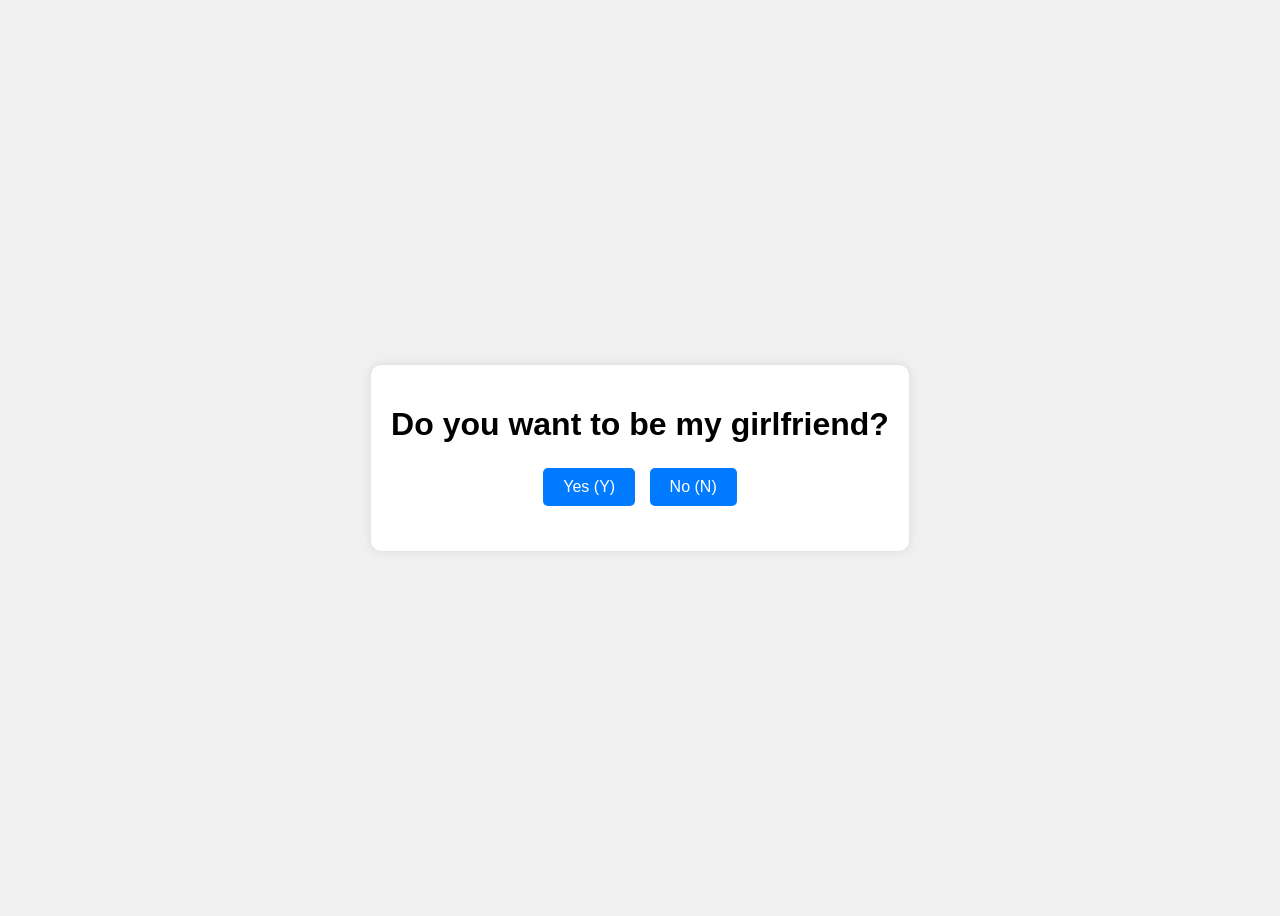
==== gf/index.html @ abaf9dfd "Renovations" ====
<!DOCTYPE html>
<html lang="en">
<head>
    <meta charset="UTF-8">
    <meta name="viewport" content="width=device-width, initial-scale=1.0">
    <title>Girlfriend Proposal</title>
    <link rel="stylesheet" href="styles.css">
    <link rel="icon" href="https://static-00.iconduck.com/assets.00/red-heart-emoji-2048x1879-8wl1z711.png"type="image/png">
</head>
<body>
    <div class="container">
        <h1>Do you want to be my girlfriend?</h1>
        <div class="buttons">
            <button id="yesButton">Yes (Y)</button>
            <button id="noButton">No (N)</button>
        </div>
        <p id="response"></p>
    </div>
    <script src="script.js"></script>
</body>
</html>
---- gf/styles.css ----
body {
    font-family: Arial, sans-serif;
    display: flex;
    justify-content: center;
    align-items: center;
    height: 100vh;
    background-color: #f0f0f0;
}

.container {
    text-align: center;
    background-color: white;
    padding: 20px;
    border-radius: 10px;
    box-shadow: 0 0 10px rgba(0, 0, 0, 0.1);
}

h1 {
    margin-bottom: 20px;
}

.buttons {
    margin-bottom: 20px;
}

button {
    padding: 10px 20px;
    margin: 5px;
    border: none;
    border-radius: 5px;
    cursor: pointer;
    background-color: #007BFF;
    color: white;
    font-size: 16px;
    transition: transform 0.2s ease;
}

button:hover {
    background-color: #0056b3;
}

#noButton {
    transition: transform 0.2s ease;
}

p {
    font-size: 18px;
    color: #333;
}
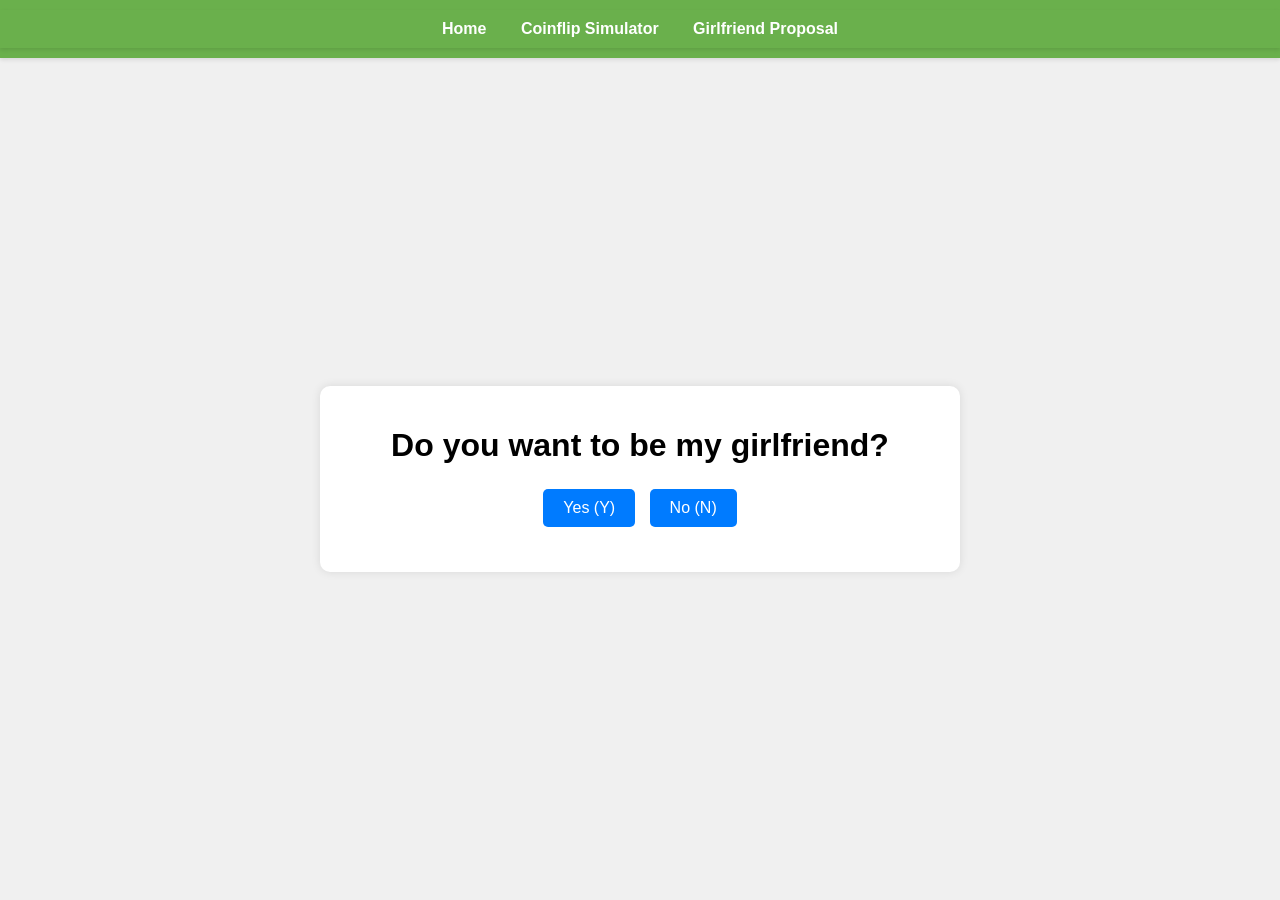
==== commit 634e544d: "Nav Bar" ====
--- a/gf/index.html
+++ b/gf/index.html
@@ -4,18 +4,24 @@
     <meta charset="UTF-8">
     <meta name="viewport" content="width=device-width, initial-scale=1.0">
     <title>Girlfriend Proposal</title>
-    <link rel="stylesheet" href="styles.css">
-    <link rel="icon" href="https://static-00.iconduck.com/assets.00/red-heart-emoji-2048x1879-8wl1z711.png"type="image/png">
+    <link rel="stylesheet" href="styles.css"> <!-- Main styles -->
+    <link rel="stylesheet" href="navbar.css"> <!-- Navbar styles -->
+    <link rel="icon" href="https://static-00.iconduck.com/assets.00/red-heart-emoji-2048x1879-8wl1z711.png" type="image/png">
 </head>
 <body>
-    <div class="container">
-        <h1>Do you want to be my girlfriend?</h1>
-        <div class="buttons">
-            <button id="yesButton">Yes (Y)</button>
-            <button id="noButton">No (N)</button>
-        </div>
-        <p id="response"></p>
+<header>
+    <div id="navbar"></div> <!-- Placeholder for the navigation bar -->
+</header>
+<div class="container">
+    <h1>Do you want to be my girlfriend?</h1>
+    <div class="buttons">
+        <button id="yesButton">Yes (Y)</button>
+        <button id="noButton">No (N)</button>
     </div>
-    <script src="script.js"></script>
+    <p id="response"></p>
+</div>
+
+<script src="script.js"></script>
+<script src="../navbar/nav.js"></script> <!-- Include the navigation script -->
 </body>
 </html>
--- a/gf/styles.css
+++ b/gf/styles.css
@@ -1,9 +1,11 @@
 body {
     font-family: Arial, sans-serif;
     display: flex;
-    justify-content: center;
-    align-items: center;
-    height: 100vh;
+    flex-direction: column; /* Stack children vertically */
+    align-items: center; /* Center items horizontally */
+    justify-content: center; /* Center items vertically */
+    height: 100vh; /* Full viewport height */
+    margin: 0; /* Remove default margin */
     background-color: #f0f0f0;
 }
 
@@ -13,6 +15,9 @@
     padding: 20px;
     border-radius: 10px;
     box-shadow: 0 0 10px rgba(0, 0, 0, 0.1);
+    margin: auto; /* Center the container */
+    width: 80%; /* Optional: Set a width for the container */
+    max-width: 600px; /* Optional: Set a max width for larger screens */
 }
 
 h1 {
